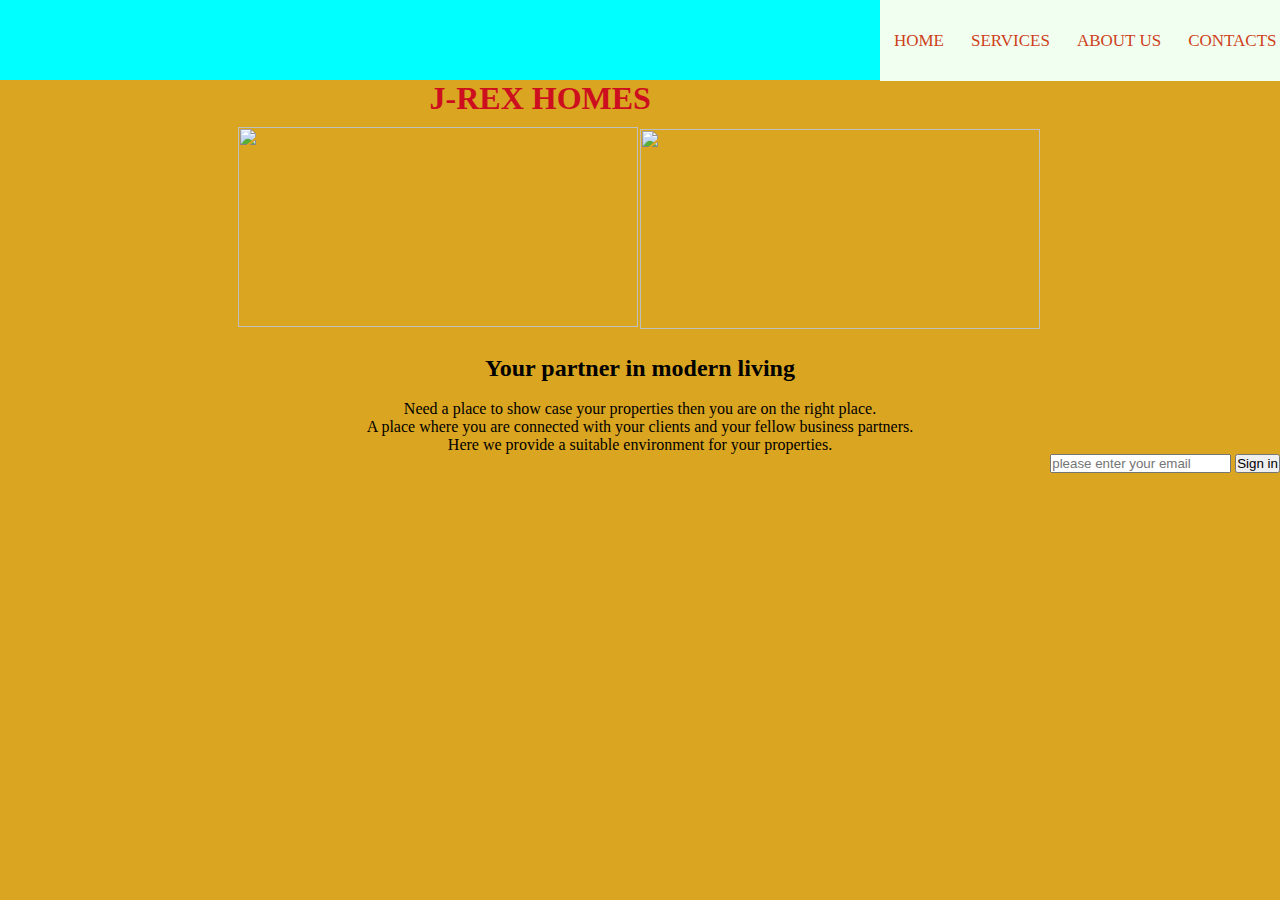
==== index.html @ 5093317d "initial commit" ====
<!DOCTYPE html>
<html lang="en">
<head>
    <meta charset="UTF-8">
    <meta name="viewport" content="width=device-width, initial-scale=1.0">
    <link rel="stylesheet" type="text/css" href="styles.css">
    <title>J-REX HOMES</title>
</head>
<body>
    <div class="con">
    <div class="nav">
    <nav>
          <ul>
              <li><a href="index.html">Home</a></li>
              <li><a href="services.html">Services</a></li>
              <li><a href="about us.html">About us</a></li>
              <li><a href="Contacts.html">Contacts</a></li>
          </ul>
          </nav>
  </div>
  <div id="h">
    <h1>J-REX HOMES</h1>
    </div>
    <div id="liv">
    </div>
    <div id="par">
        <table>
            <tr>
                <td>
      <img src="https://www.click2houston.com/resizer/285L0ExcY7AdGXYjq4oHHsANfAI=/640x360/smart/filters:format(jpeg):strip_exif(true):strip_icc(true):no_upscale(true):quality(65)/arc-anglerfish-arc2-prod-gmg.s3.amazonaws.com/public/23W2ZFHWXRHBNHRA5HEZTD6W7Q.jpg" height="200px" width="400px">
      </td>
      </tr>
        <img src="https://blogdelosangeles.com/wp-content/uploads/2015/09/Sierra-Alta-The-Agency-Real-State-Los-Angeles-1--600x460.jpg" height="200px" width="400px">
        </table>
        </div>
        <div id="text">
            <h2>Your partner in modern living</h2>
            <br>
        <p>Need a place to show case your properties then  you are on the right place.</p> 
        <p>A place where you are connected with your clients and your fellow business partners.</p> 
            <p>Here we provide a suitable environment for your properties.</p>
        </div> 
        </div>
 <footer id="foot">     
<input type="email address" placeholder="please enter your email">
<button>Sign in</button>
</footer>
</body>
</html>
---- styles.css ----
html {
    background-color: goldenrod;
}
 ul {
    display: flex;
    justify-content:  space-around;
    flex-direction: row;
    background-color: honeydew;
}
h1 {
    color: rgb(204, 14, 30);
    
}
* {
    padding: 0;
    margin: 0;
    text-decoration: none;
    list-style: none;
    box-sizing: border-box;
}
body {
    font-family: monserrat;
}
nav {
    background: cyan;
    height: 80px;
    width: 100%; 
}
nav ul {
    float: right;
    margin-right: -10px;
}
nav ul li {
    display: inline-block;
    line-height: 80px;
    margin: 0.5px;
}
nav ul li a {
    color: rgb(207, 63, 27);
    font-size: 17px;
    padding: 7px 13px;
    border-radius: 3px;
    text-transform: uppercase;
}
a:hover {
    background: #1b9bff;
    transition: .5s;   
}
#par {
    display: flex;
    justify-content: center;
    padding: 10px;
}
#us {
    display: flex;
    justify-content: space-evenly;
}
#sell {
    text-align:left;
    margin-left: 700px;
    padding: 10px;
}
#text {
    text-align: center;
    margin-top: 10px;
}
#h {
    text-align: center;
    margin-left: 200px;   
}
#foot {
    text-align: end;
}
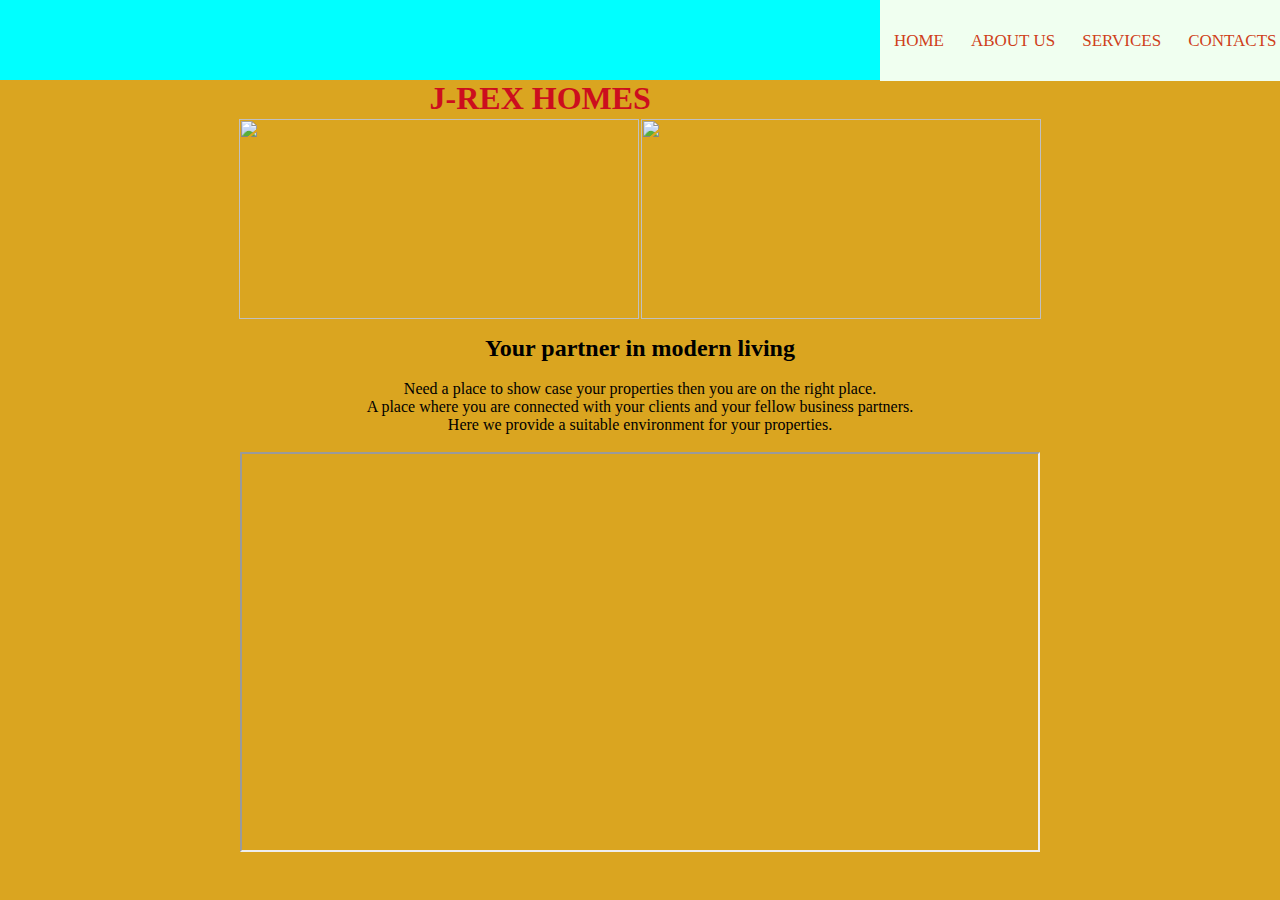
==== commit 9f586ba0: "add" ====
--- a/index.html
+++ b/index.html
@@ -12,8 +12,8 @@
     <nav>
           <ul>
               <li><a href="index.html">Home</a></li>
+              <li><a href="aboutus.html">About us</a></li>
               <li><a href="services.html">Services</a></li>
-              <li><a href="about us.html">About us</a></li>
               <li><a href="Contacts.html">Contacts</a></li>
           </ul>
           </nav>
@@ -24,14 +24,16 @@
     <div id="liv">
     </div>
     <div id="par">
-        <table>
-            <tr>
-                <td>
-      <img src="https://www.click2houston.com/resizer/285L0ExcY7AdGXYjq4oHHsANfAI=/640x360/smart/filters:format(jpeg):strip_exif(true):strip_icc(true):no_upscale(true):quality(65)/arc-anglerfish-arc2-prod-gmg.s3.amazonaws.com/public/23W2ZFHWXRHBNHRA5HEZTD6W7Q.jpg" height="200px" width="400px">
+<table>
+    <tr>
+        <td>
+            <img src="https://www.click2houston.com/resizer/285L0ExcY7AdGXYjq4oHHsANfAI=/640x360/smart/filters:format(jpeg):strip_exif(true):strip_icc(true):no_upscale(true):quality(65)/arc-anglerfish-arc2-prod-gmg.s3.amazonaws.com/public/23W2ZFHWXRHBNHRA5HEZTD6W7Q.jpg" height="200px" width="400px">
       </td>
-      </tr>
-        <img src="https://blogdelosangeles.com/wp-content/uploads/2015/09/Sierra-Alta-The-Agency-Real-State-Los-Angeles-1--600x460.jpg" height="200px" width="400px">
-        </table>
+      <td>
+             <img src="https://blogdelosangeles.com/wp-content/uploads/2015/09/Sierra-Alta-The-Agency-Real-State-Los-Angeles-1--600x460.jpg" height="200px" width="400px">
+      </td>
+    </tr>
+</table>
         </div>
         <div id="text">
             <h2>Your partner in modern living</h2>
@@ -39,11 +41,14 @@
         <p>Need a place to show case your properties then  you are on the right place.</p> 
         <p>A place where you are connected with your clients and your fellow business partners.</p> 
             <p>Here we provide a suitable environment for your properties.</p>
+            <br>
+          <iframe width="800" height="400" src="https://www.youtube.com/embed/PdPp6Uf00VY">
+          </iframe> 
         </div> 
         </div>
- <footer id="foot">     
+ <!--<footer id="foot">     
 <input type="email address" placeholder="please enter your email">
 <button>Sign in</button>
-</footer>
+</footer>-->
 </body>
 </html>--- a/styles.css
+++ b/styles.css
@@ -47,18 +47,21 @@
     transition: .5s;   
 }
 #par {
+    justify-content:space-evenly;
     display: flex;
+}
+#uss {
+    display: flex;
+    padding: 10px;
     justify-content: center;
     padding: 10px;
-}
-#us {
-    display: flex;
-    justify-content: space-evenly;
+    margin-right: 10px;
+    text-align: justify;
 }
 #sell {
-    text-align:left;
-    margin-left: 700px;
+    text-align: center;
     padding: 10px;
+    box-sizing: content-box;
 }
 #text {
     text-align: center;
@@ -71,3 +74,56 @@
 #foot {
     text-align: end;
 }
+#rex {
+text-align: center;
+padding: 10px;
+justify-content: center;
+}
+.lesson {
+    text-align: center;
+}
+
+#me{
+box-sizing: content-box;
+max-width: 1200px;
+width: 100%;
+height: auto;
+padding: 15px;
+text-align: center;
+}
+.fa{
+    padding:20px;
+    font-size:40px;
+    width: 50px;
+    text-align: center;
+    text-decoration:none;
+    margin:5px 2px;
+
+
+}
+.fa-facebook{
+    color:white;
+    background: #3b5998;
+}
+.fa-instagram{
+background:  #3f729b ;
+color: white;
+}
+.fa-google{
+
+   color:white;
+   background: #D44638;
+}
+
+
+.tacts h1{
+    font-size: 20px;
+color: black;
+text-align: center;
+}
+.tacts{
+    text-align: center;
+}
+#con {
+    text-align: center;
+}